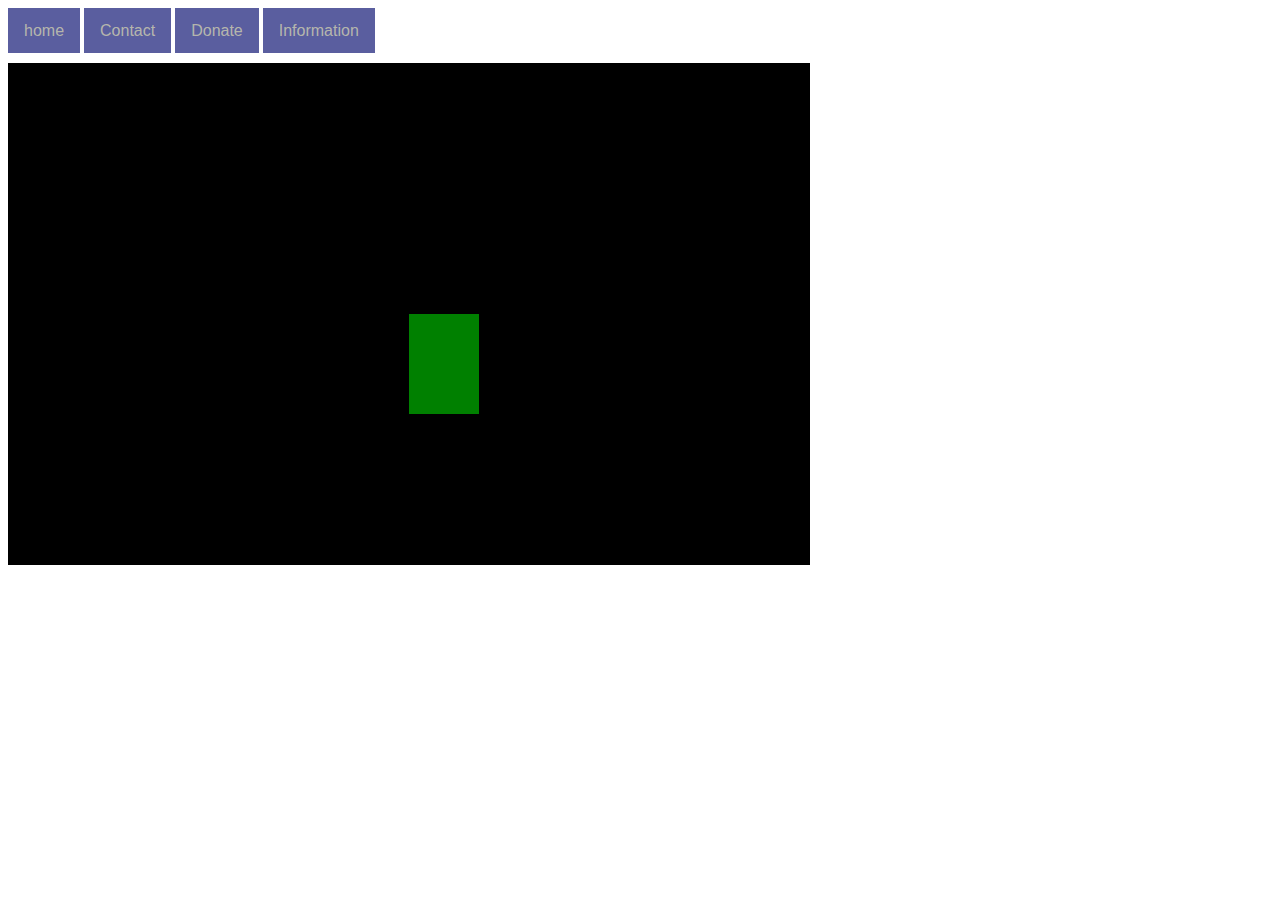
==== gather.html @ 397a554e "Add files via upload" ====
<!DOCTYPE html>
<html lang="en">
<head>
    <meta charset="UTF-8">
    <meta http-equiv="X-UA-Compatible" content="IE=edge">
    <meta name="viewport" content="width=device-width, initial-scale=1.0">
    <link rel="stylesheet" type="text/css" href="index.css">
    <title>Gathering</title>
</head>
<body>
    <div class="navigationRow">
        <button class="button" onclick=home()>home</button>
        <button class="button">Contact</button>
        <button class="button">Donate</button>
        <button class="button">Information</button>
    </div>
    <div class="canvasRow">
        <canvas width="800" height="500" style="border:1px solid #000"></canvas>
    </div>
    <script src="gatherGame.js"></script>
    <script>
        function home(){
            location.href = 'home.html';
        }
    </script>
</body>
</html>
---- index.css ----
.navigationRow {
    width: 100vw;
    height: 5vh;
    padding-bottom: 10px;
}

.loginRow {
    width: 100vw;
    height: 15vh;
}

.button {
    border: 0;
    background-color: rgba(24, 30, 121, 0.712);
    padding: 0 1rem;
    height: 100%;
    font-size: 1rem;
    color: rgba(202, 202, 176, 0.836);
    cursor: pointer;
}

.button:hover {
    background-color: rgba(17, 22, 82, 0.712);
}

.optionsRow {
    width: 100%;
    height: 50%;
}

.mainScreenRow {
    width: 100%;
    height: 50%;
}

.optionOneCol {
    float: left;
    width: 33%;
    height: 100%;
}

.mainScreenCol {
    float: left;
    width: 33%;
    height: 100%;
}

.graphics {
    width: 100%;
    height: 50%;
}

.graphicsOptions {
    width: 100%;
    height: 50%;
    padding-top: 3px;
    padding-bottom: 3px;
}

.optionTwoCol {
    float: left;
    width: 33%;
    height: 100%;

}

.optionButton {
    border: 0;
    background-color: rgba(79, 82, 117, 0.712);
    height: 100%;
    font-size: 2rem;
    padding: 0 2rem;
    color: rgba(202, 202, 176, 0.836);
    cursor: pointer;
} 

.optionButton:hover {
    background-color: rgba(0, 0, 0, 0.856);
}

.graphicButton {
    border: 0;
    background-color: rgba(110, 117, 187, 0.712);
    height: 100%;
    font-size: 1rem;
    padding: 0 2rem;
    color: rgba(202, 202, 176, 0.836);
    cursor: pointer;
} 

.graphicButton:hover {
    background-color: rgba(0, 0, 0, 0.856);
}
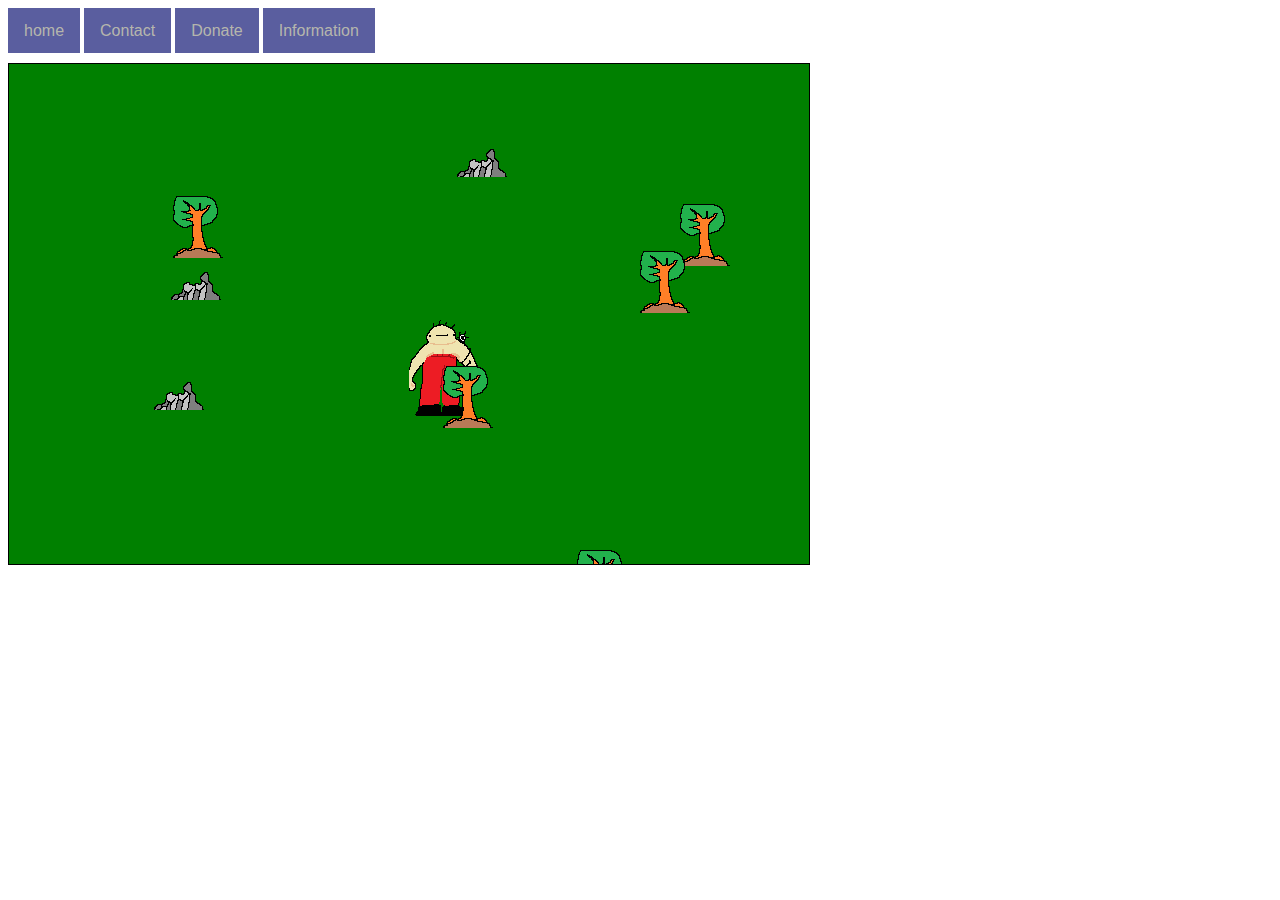
==== commit e562ecaf: "Add files via upload" ====
--- a/gather.html
+++ b/gather.html
@@ -4,7 +4,7 @@
     <meta charset="UTF-8">
     <meta http-equiv="X-UA-Compatible" content="IE=edge">
     <meta name="viewport" content="width=device-width, initial-scale=1.0">
-    <link rel="stylesheet" type="text/css" href="index.css">
+    <link rel="stylesheet" type="text/css" href="CSS/index.css">
     <title>Gathering</title>
 </head>
 <body>
@@ -17,7 +17,7 @@
     <div class="canvasRow">
         <canvas width="800" height="500" style="border:1px solid #000"></canvas>
     </div>
-    <script src="gatherGame.js"></script>
+    <script src="JS/gatherGame.js"></script>
     <script>
         function home(){
             location.href = 'home.html';
--- a/CSS/index.css
+++ b/CSS/index.css
@@ -0,0 +1,93 @@
+.navigationRow {
+    width: 100vw;
+    height: 5vh;
+    padding-bottom: 10px;
+}
+
+.loginRow {
+    width: 100vw;
+    height: 15vh;
+}
+
+.button {
+    border: 0;
+    background-color: rgba(24, 30, 121, 0.712);
+    padding: 0 1rem;
+    height: 100%;
+    font-size: 1rem;
+    color: rgba(202, 202, 176, 0.836);
+    cursor: pointer;
+}
+
+.button:hover {
+    background-color: rgba(17, 22, 82, 0.712);
+}
+
+.optionsRow {
+    width: 100%;
+    height: 50%;
+}
+
+.mainScreenRow {
+    width: 100%;
+    height: 50%;
+}
+
+.optionOneCol {
+    float: left;
+    width: 33%;
+    height: 100%;
+}
+
+.mainScreenCol {
+    float: left;
+    width: 33%;
+    height: 100%;
+}
+
+.graphics {
+    width: 100%;
+    height: 50%;
+}
+
+.graphicsOptions {
+    width: 100%;
+    height: 50%;
+    padding-top: 3px;
+    padding-bottom: 3px;
+}
+
+.optionTwoCol {
+    float: left;
+    width: 33%;
+    height: 100%;
+
+}
+
+.optionButton {
+    border: 0;
+    background-color: rgba(79, 82, 117, 0.712);
+    height: 100%;
+    font-size: 2rem;
+    padding: 0 2rem;
+    color: rgba(202, 202, 176, 0.836);
+    cursor: pointer;
+} 
+
+.optionButton:hover {
+    background-color: rgba(0, 0, 0, 0.856);
+}
+
+.graphicButton {
+    border: 0;
+    background-color: rgba(110, 117, 187, 0.712);
+    height: 100%;
+    font-size: 1rem;
+    padding: 0 2rem;
+    color: rgba(202, 202, 176, 0.836);
+    cursor: pointer;
+} 
+
+.graphicButton:hover {
+    background-color: rgba(0, 0, 0, 0.856);
+}